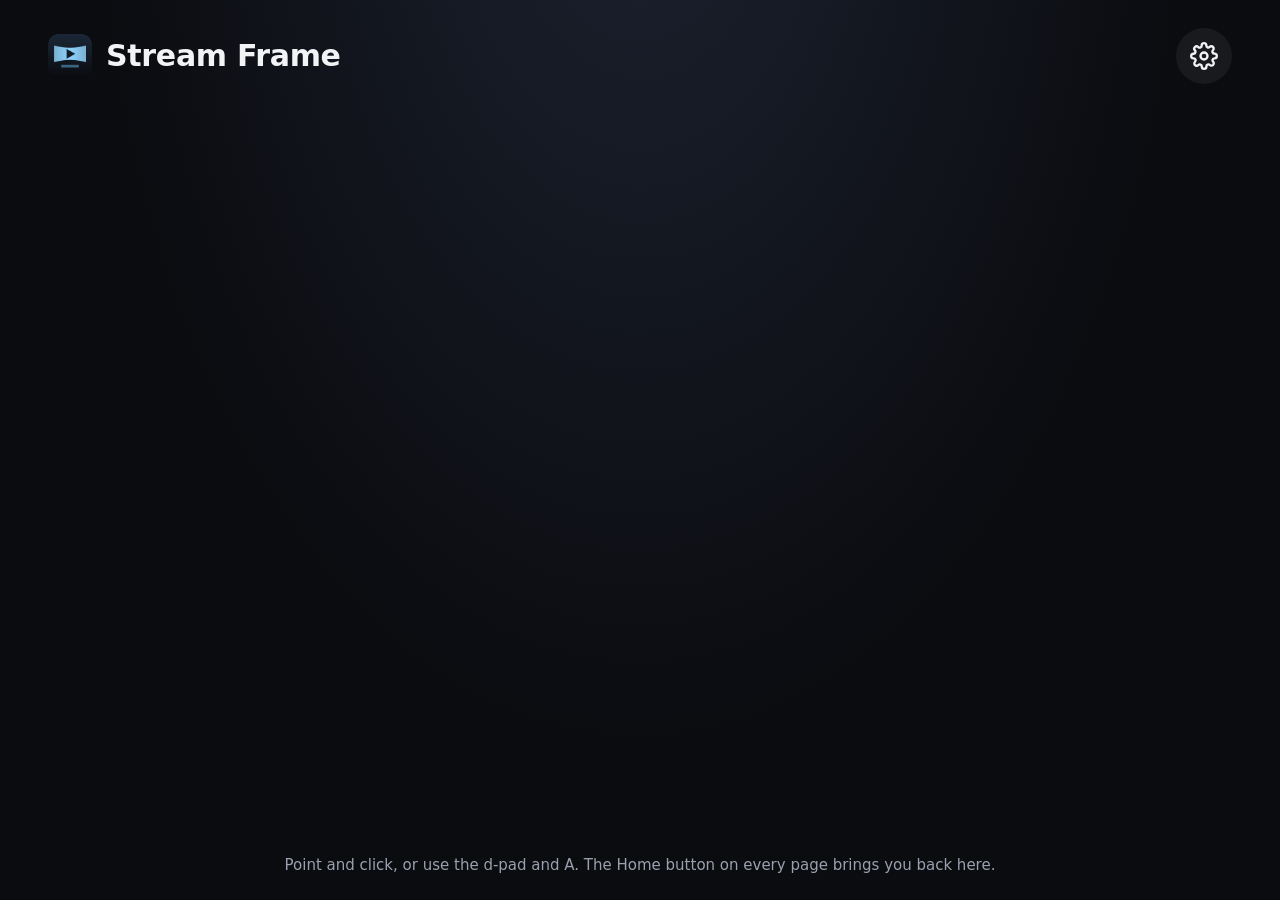
==== extension/home.html @ 54cbc98e "Stream Frame: streaming launcher for the Valve Steam Frame Launcher that runs Google Chrome for ARM6" ====
<!doctype html>
<html lang="en">
<head>
  <meta charset="utf-8">
  <meta name="viewport" content="width=device-width, initial-scale=1">
  <title>Stream Frame</title>
  <link rel="icon" href="icons/icon128.png">
  <link rel="stylesheet" href="home.css">
</head>
<body>
  <header class="top">
    <h1 class="brand"><img src="icons/icon128.png" alt=""> Stream Frame</h1>
    <div class="clock" id="clock" aria-hidden="true"></div>
    <button id="gear" class="icon-btn" type="button" title="Configuration" aria-label="Configuration">
      <svg viewBox="0 0 24 24" fill="none" stroke="currentColor" stroke-width="2" stroke-linecap="round" stroke-linejoin="round" aria-hidden="true"><circle cx="12" cy="12" r="3"/><path d="M19.4 15a1.65 1.65 0 0 0 .33 1.82l.06.06a2 2 0 1 1-2.83 2.83l-.06-.06a1.65 1.65 0 0 0-1.82-.33 1.65 1.65 0 0 0-1 1.51V21a2 2 0 1 1-4 0v-.09a1.65 1.65 0 0 0-1.08-1.51 1.65 1.65 0 0 0-1.82.33l-.06.06a2 2 0 1 1-2.83-2.83l.06-.06a1.65 1.65 0 0 0 .33-1.82 1.65 1.65 0 0 0-1.51-1H3a2 2 0 1 1 0-4h.09a1.65 1.65 0 0 0 1.51-1.08 1.65 1.65 0 0 0-.33-1.82l-.06-.06a2 2 0 1 1 2.83-2.83l.06.06a1.65 1.65 0 0 0 1.82.33H9a1.65 1.65 0 0 0 1-1.51V3a2 2 0 1 1 4 0v.09a1.65 1.65 0 0 0 1 1.51 1.65 1.65 0 0 0 1.82-.33l.06-.06a2 2 0 1 1 2.83 2.83l-.06.06a1.65 1.65 0 0 0-.33 1.82V9c.26.6.85 1 1.51 1H21a2 2 0 1 1 0 4h-.09c-.66 0-1.25.4-1.51 1z"/></svg>
    </button>
  </header>

  <div id="drm-banner" class="banner" role="alert" hidden></div>

  <main>
    <div id="grid" class="grid" role="list" aria-label="Streaming services"></div>
    <p id="empty" class="empty" hidden>All tiles are hidden. Open Configuration (gear icon) to show some.</p>
  </main>

  <p class="hint">Point and click, or use the d-pad and A. The Home button on every page brings you back here.</p>

  <dialog id="config" aria-labelledby="config-title">
    <div class="config-head">
      <h2 id="config-title">Configuration</h2>
      <div class="tabs" role="tablist">
        <button role="tab" type="button" id="tab-tiles" aria-controls="panel-tiles" aria-selected="true">Tiles</button>
        <button role="tab" type="button" id="tab-controls" aria-controls="panel-controls" aria-selected="false" tabindex="-1">Controls</button>
      </div>
      <button id="config-close" class="icon-btn" type="button" aria-label="Close configuration" title="Close">
        <svg viewBox="0 0 24 24" fill="none" stroke="currentColor" stroke-width="2.4" stroke-linecap="round" aria-hidden="true"><path d="M6 6l12 12M18 6 6 18"/></svg>
      </button>
    </div>

    <section id="panel-tiles" role="tabpanel" aria-labelledby="tab-tiles">
      <p class="note">Drag rows, or use the arrows, to reorder. Hidden tiles stay here so you can show them again.</p>
      <ul id="tile-list" class="tile-list"></ul>

      <form id="tile-form" class="tile-form" novalidate>
        <h3 id="tile-form-title">Add a tile</h3>
        <div class="fields">
          <label>Name <input id="f-name" name="name" type="text" maxlength="40" required autocomplete="off"></label>
          <label>Homepage URL <input id="f-url" name="url" type="url" placeholder="https://" required autocomplete="off"></label>
          <label>Logo URL <span class="opt">(optional)</span> <input id="f-logo" name="logo" type="url" placeholder="https://" autocomplete="off"></label>
          <label class="color">Colour <input id="f-color" name="color" type="color" value="#2a2f3a"></label>
        </div>
        <p id="f-error" class="error" role="alert"></p>
        <div class="row">
          <button type="submit" class="primary" id="f-submit">Add tile</button>
          <button type="button" id="f-cancel" hidden>Cancel edit</button>
        </div>
      </form>

      <div class="footer-actions">
        <button type="button" id="reset-tiles" class="danger">Reset tiles to defaults</button>
      </div>
    </section>

    <section id="panel-controls" role="tabpanel" aria-labelledby="tab-controls" hidden>
      <div class="live">
        <div><span class="label">Receiving</span> <span id="live-mode">Nothing yet. Press a controller button.</span></div>
        <div id="live-chips" class="chips" aria-live="polite"></div>
      </div>

      <table class="bindings">
        <thead><tr><th scope="col">Action</th><th scope="col">Buttons</th><th scope="col"></th></tr></thead>
        <tbody id="binding-rows"></tbody>
      </table>
      <p id="capture-note" class="note" aria-live="polite"></p>

      <div class="options">
        <label>Seek step
          <select id="o-seek"></select>
        </label>
        <label>Volume step
          <select id="o-volume"></select>
        </label>
        <label>Home button
          <select id="o-home">
            <option value="confirm">Ask for confirmation</option>
            <option value="immediate">Go home immediately</option>
          </select>
        </label>
      </div>

      <div class="footer-actions">
        <button type="button" id="reset-controls" class="danger">Reset controls to defaults</button>
      </div>
    </section>
  </dialog>

  <script src="settings.js"></script>
  <script src="input.js"></script>
  <script src="home.js"></script>
</body>
</html>
---- extension/home.css ----
:root {
  color-scheme: dark;
  --bg: #0b0c10;
  --bg-2: #15171e;
  --panel: #1b1e26;
  --line: #2c303b;
  --text: #f2f3f5;
  --muted: #9aa0ad;
  --accent: #66c0f4;
  --primary: #1a9fff;
  --danger: #e5484d;
  --radius: 18px;
}

* { box-sizing: border-box; }

html, body { height: 100%; }

body {
  margin: 0;
  background: radial-gradient(ellipse at 50% -20%, #1c2230 0%, var(--bg) 60%) fixed, var(--bg);
  color: var(--text);
  font: 17px/1.4 system-ui, 'Segoe UI', Roboto, 'Noto Sans', 'DejaVu Sans', sans-serif;
  display: flex;
  flex-direction: column;
  user-select: none;
}

button, input, select { font: inherit; color: inherit; }

button {
  cursor: pointer;
  border: 0;
  border-radius: 12px;
  background: #2c313d;
  padding: 12px 18px;
  min-height: 48px;
}
button:hover { background: #363c4a; }
button.primary { background: var(--primary); color: #fff; }
button.primary:hover { background: #3aadff; }
button.danger { background: transparent; color: var(--danger); border: 2px solid rgba(229, 72, 77, .5); }
button.danger:hover { background: rgba(229, 72, 77, .12); }
button.danger.armed { background: var(--danger); color: #fff; }
button:disabled { opacity: .4; cursor: default; }

:focus-visible { outline: 4px solid var(--accent); outline-offset: 3px; }

.icon-btn {
  width: 56px; height: 56px; padding: 0; min-height: 0;
  display: grid; place-items: center;
  border-radius: 50%;
  background: rgba(255, 255, 255, .06);
}
.icon-btn svg { width: 28px; height: 28px; }

/* ---------- header ---------- */

.top {
  display: flex; align-items: center; gap: 20px;
  padding: 28px 48px 8px;
}
.brand {
  margin: 0; flex: 1;
  display: flex; align-items: center; gap: 14px;
  font-size: 30px; font-weight: 700; letter-spacing: -.01em;
}
.brand img { width: 44px; height: 44px; border-radius: 10px; }
.clock { font-size: 26px; font-weight: 600; color: var(--muted); font-variant-numeric: tabular-nums; }

.banner {
  margin: 12px 48px 0;
  padding: 16px 20px;
  border-radius: 14px;
  background: rgba(229, 72, 77, .14);
  border: 1px solid rgba(229, 72, 77, .5);
  line-height: 1.5;
}
.banner strong { color: #ff8a8e; }
.banner code { background: rgba(0, 0, 0, .35); padding: 1px 6px; border-radius: 5px; }

/* ---------- tile grid ---------- */

main { flex: 1; display: flex; flex-direction: column; justify-content: center; padding: 16px 48px; }

.grid {
  display: grid;
  grid-template-columns: repeat(auto-fill, minmax(250px, 1fr));
  gap: 28px;
  max-width: 1500px;
  width: 100%;
  margin: 0 auto;
}

.tile {
  display: flex; flex-direction: column; gap: 10px;
  color: var(--text); text-decoration: none;
  border-radius: calc(var(--radius) + 6px);
  padding: 6px;
  outline-offset: 2px;
  -webkit-user-drag: none;
}
.tile .logo-box {
  aspect-ratio: 16 / 9;
  border-radius: var(--radius);
  background: var(--brand, #2a2f3a);
  display: grid; place-items: center;
  overflow: hidden;
  box-shadow: 0 10px 30px rgba(0, 0, 0, .45), inset 0 0 0 1px rgba(255, 255, 255, .08);
  transition: transform .18s ease, box-shadow .18s ease;
}
.tile .logo-box img { width: 78%; height: 62%; object-fit: contain; pointer-events: none; }
.tile .logo-box img.cover, .tile-row .thumb img.cover { width: 100%; height: 100%; object-fit: cover; }
.icon-plate {
  display: grid; place-items: center;
  padding: 14px; border-radius: 22px;
  background: #f4f5f7;
  box-shadow: 0 4px 14px rgba(0, 0, 0, .35);
}
.icon-plate img.icon { width: var(--icon-size, 64px); height: var(--icon-size, 64px); object-fit: contain; }
.tile .logo-box .monogram {
  font-size: 64px; font-weight: 800; color: rgba(255, 255, 255, .92); letter-spacing: -.02em;
}
.tile .name { text-align: center; font-size: 19px; font-weight: 600; color: #d6d9e0; }
.tile:hover .logo-box, .tile:focus-visible .logo-box {
  transform: scale(1.045);
  box-shadow: 0 16px 40px rgba(0, 0, 0, .6), 0 0 0 4px var(--accent);
}
.tile:focus-visible { outline: none; }

.empty, .hint { text-align: center; color: var(--muted); }
.hint { margin: 0 0 24px; font-size: 15px; }

/* ---------- configuration dialog ---------- */

dialog {
  width: min(1120px, 94vw);
  max-height: 92vh;
  padding: 0;
  border: 1px solid var(--line);
  border-radius: 22px;
  background: var(--panel);
  color: var(--text);
  box-shadow: 0 30px 90px rgba(0, 0, 0, .7);
  user-select: none;
}
dialog::backdrop { background: rgba(0, 0, 0, .6); }
dialog[open] { display: flex; flex-direction: column; }

.config-head {
  display: flex; align-items: center; gap: 24px;
  padding: 18px 20px 18px 28px;
  border-bottom: 1px solid var(--line);
}
.config-head h2 { margin: 0; font-size: 24px; }
.tabs { flex: 1; display: flex; gap: 8px; }
.tabs [role=tab] { background: transparent; color: var(--muted); font-weight: 600; }
.tabs [role=tab][aria-selected=true] { background: rgba(102, 192, 244, .15); color: var(--accent); }

[role=tabpanel] { padding: 20px 28px 28px; overflow: auto; }
.note { color: var(--muted); margin: 0 0 14px; min-height: 1.4em; }

/* tiles tab */

.tile-list { list-style: none; margin: 0 0 24px; padding: 0; display: flex; flex-direction: column; gap: 8px; }
.tile-row {
  display: flex; align-items: center; gap: 14px;
  padding: 8px 10px;
  border-radius: 14px;
  background: var(--bg-2);
  border: 2px solid transparent;
}
.tile-row.dragging { opacity: .45; }
.tile-row.drop-before { border-top-color: var(--accent); }
.tile-row.drop-after { border-bottom-color: var(--accent); }
.tile-row.is-hidden .thumb, .tile-row.is-hidden .meta { opacity: .45; }
.tile-row .grip { cursor: grab; color: var(--muted); font-size: 22px; padding: 0 6px; }
.tile-row .thumb {
  width: 96px; aspect-ratio: 16 / 9; border-radius: 8px; flex: none;
  background: var(--brand, #2a2f3a); display: grid; place-items: center; overflow: hidden;
}
.tile-row .thumb img { width: 80%; height: 64%; object-fit: contain; }
.tile-row .thumb .icon-plate { padding: 5px; border-radius: 7px; box-shadow: none; }
.tile-row .thumb .icon-plate img.icon { width: 24px; height: 24px; }
.tile-row .thumb .monogram { font-size: 22px; font-weight: 800; }
.tile-row .meta { flex: 1; min-width: 0; }
.tile-row .meta .n { font-weight: 600; }
.tile-row .meta .u { color: var(--muted); font-size: 14px; white-space: nowrap; overflow: hidden; text-overflow: ellipsis; }
.tile-row .badge { font-size: 12px; color: var(--accent); border: 1px solid currentColor; border-radius: 6px; padding: 0 6px; margin-left: 6px; }
.tile-row button { min-height: 44px; padding: 8px 14px; }
.tile-row .move { width: 44px; padding: 0; }

.toggle { display: inline-flex; align-items: center; gap: 8px; cursor: pointer; padding: 8px; }
.toggle input { width: 24px; height: 24px; accent-color: var(--primary); cursor: pointer; }

.tile-form { border-top: 1px solid var(--line); padding-top: 18px; }
.tile-form h3 { margin: 0 0 12px; font-size: 18px; }
.fields { display: grid; grid-template-columns: 1fr 1.6fr 1.6fr auto; gap: 14px; align-items: end; }
.fields label { display: flex; flex-direction: column; gap: 6px; font-size: 14px; color: var(--muted); }
.fields input[type=text], .fields input[type=url] {
  padding: 12px 14px; border-radius: 10px; border: 1px solid var(--line); background: var(--bg); min-height: 48px;
  user-select: text;
}
.fields input[type=color] { width: 64px; height: 48px; padding: 2px; border-radius: 10px; border: 1px solid var(--line); background: var(--bg); }
.opt { font-size: 12px; }
.error { color: #ff8a8e; min-height: 1.4em; margin: 10px 0; }
.row { display: flex; gap: 12px; }
.footer-actions { display: flex; justify-content: flex-end; margin-top: 18px; }

/* controls tab */

.live {
  display: flex; align-items: center; gap: 16px; flex-wrap: wrap;
  padding: 14px 16px; border-radius: 14px; background: var(--bg-2); margin-bottom: 18px;
  min-height: 64px;
}
.live .label { font-size: 13px; text-transform: uppercase; letter-spacing: .08em; color: var(--muted); margin-right: 8px; }
.chips { display: flex; flex-wrap: wrap; gap: 8px; }
.chip {
  display: inline-flex; align-items: center; gap: 6px;
  padding: 6px 12px; border-radius: 999px; background: #2c313d; font-size: 15px; font-weight: 600;
}
.chip.kbd { background: #3b3350; }
.chip.held { background: var(--primary); color: #fff; }
.chip.fading { opacity: .5; transition: opacity 1s; }
.chip button { min-height: 0; width: 26px; height: 26px; padding: 0; border-radius: 50%; background: rgba(0, 0, 0, .3); line-height: 1; }
.chip button:hover { background: var(--danger); }

.bindings { width: 100%; border-collapse: collapse; }
.bindings th { text-align: left; font-size: 13px; text-transform: uppercase; letter-spacing: .08em; color: var(--muted); padding: 6px 8px; }
.bindings td { padding: 8px; border-top: 1px solid var(--line); vertical-align: middle; }
.bindings td:first-child { font-weight: 600; width: 200px; }
.bindings td:last-child { text-align: right; width: 200px; }
.bindings tr.capturing td { background: rgba(26, 159, 255, .1); }
.capture-prompt { color: var(--accent); font-weight: 600; animation: pulse 1.2s ease-in-out infinite; }
@keyframes pulse { 50% { opacity: .45; } }

.options { display: flex; gap: 24px; flex-wrap: wrap; margin-top: 8px; }
.options label { display: flex; flex-direction: column; gap: 6px; font-size: 14px; color: var(--muted); }
.options select { min-height: 48px; padding: 8px 12px; border-radius: 10px; border: 1px solid var(--line); background: var(--bg); min-width: 200px; }

@media (max-width: 900px) {
  .fields { grid-template-columns: 1fr 1fr; }
  .top, main { padding-left: 24px; padding-right: 24px; }
}

/* Focus ring when navigating with the d-pad (programmatic focus is not always :focus-visible). */
.pad-nav :focus { outline: 4px solid var(--accent); outline-offset: 3px; }
.pad-nav .tile:focus { outline: none; }
.pad-nav .tile:focus .logo-box { transform: scale(1.045); box-shadow: 0 16px 40px rgba(0, 0, 0, .6), 0 0 0 4px var(--accent); }
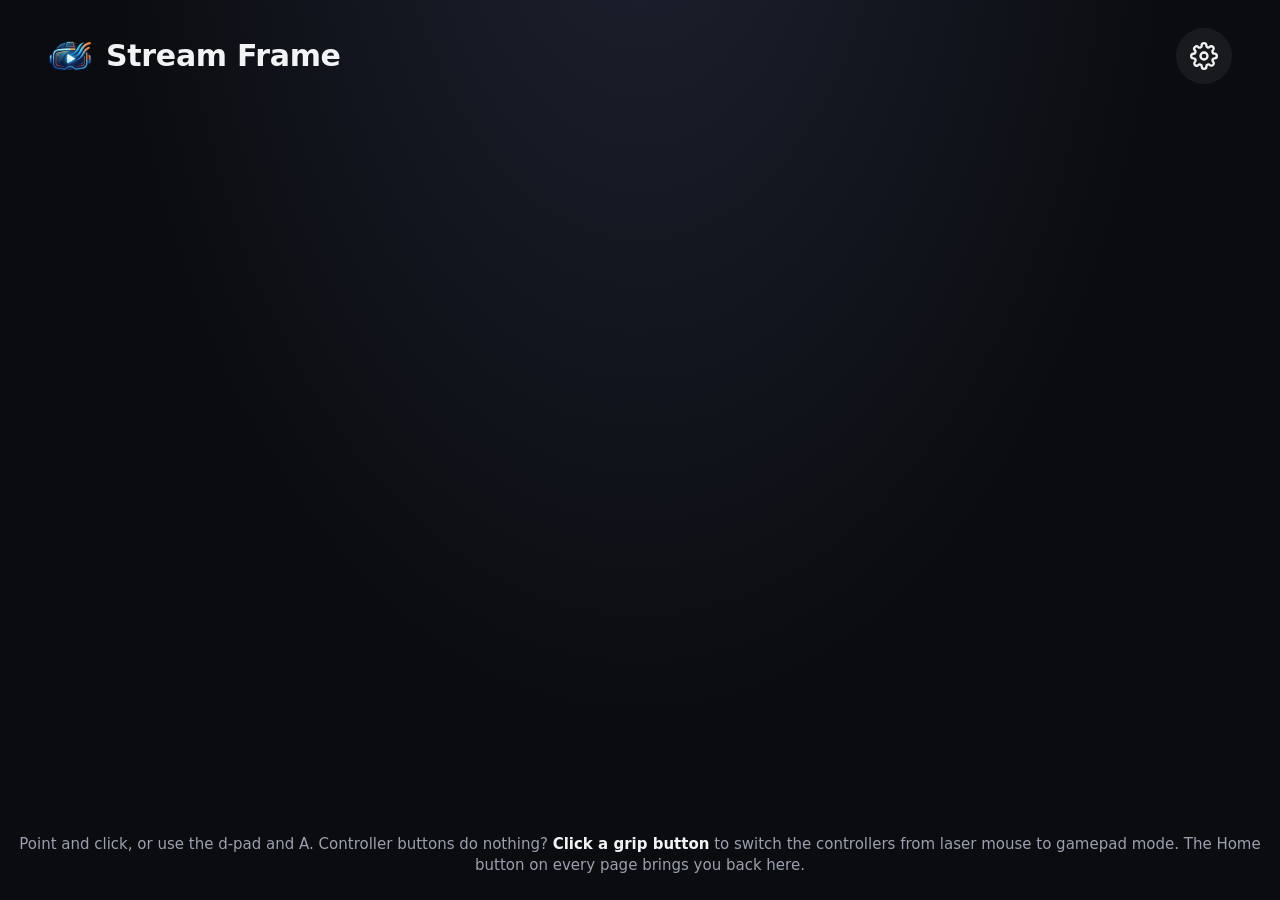
==== commit b9fe14d2: "Start page: loading feedback and the gamepad-mode hint - Opening a tile (laser click, A or Enter) sh" ====
--- a/extension/home.html
+++ b/extension/home.html
@@ -10,6 +10,7 @@
 <body>
   <header class="top">
     <h1 class="brand"><img src="icons/icon128.png" alt=""> Stream Frame</h1>
+    <p id="remote-hint" class="remote-hint" hidden></p>
     <div class="clock" id="clock" aria-hidden="true"></div>
     <button id="gear" class="icon-btn" type="button" title="Configuration" aria-label="Configuration">
       <svg viewBox="0 0 24 24" fill="none" stroke="currentColor" stroke-width="2" stroke-linecap="round" stroke-linejoin="round" aria-hidden="true"><circle cx="12" cy="12" r="3"/><path d="M19.4 15a1.65 1.65 0 0 0 .33 1.82l.06.06a2 2 0 1 1-2.83 2.83l-.06-.06a1.65 1.65 0 0 0-1.82-.33 1.65 1.65 0 0 0-1 1.51V21a2 2 0 1 1-4 0v-.09a1.65 1.65 0 0 0-1.08-1.51 1.65 1.65 0 0 0-1.82.33l-.06.06a2 2 0 1 1-2.83-2.83l.06-.06a1.65 1.65 0 0 0 .33-1.82 1.65 1.65 0 0 0-1.51-1H3a2 2 0 1 1 0-4h.09a1.65 1.65 0 0 0 1.51-1.08 1.65 1.65 0 0 0-.33-1.82l-.06-.06a2 2 0 1 1 2.83-2.83l.06.06a1.65 1.65 0 0 0 1.82.33H9a1.65 1.65 0 0 0 1-1.51V3a2 2 0 1 1 4 0v.09a1.65 1.65 0 0 0 1 1.51 1.65 1.65 0 0 0 1.82-.33l.06-.06a2 2 0 1 1 2.83 2.83l-.06.06a1.65 1.65 0 0 0-.33 1.82V9c.26.6.85 1 1.51 1H21a2 2 0 1 1 0 4h-.09c-.66 0-1.25.4-1.51 1z"/></svg>
@@ -23,7 +24,14 @@
     <p id="empty" class="empty" hidden>All tiles are hidden. Open Configuration (gear icon) to show some.</p>
   </main>
 
-  <p class="hint">Point and click, or use the d-pad and A. The Home button on every page brings you back here.</p>
+  <div id="loading" class="loading" role="status" aria-live="polite" hidden>
+    <div class="spinner" aria-hidden="true"></div>
+    <p id="loading-text" class="loading-text"></p>
+    <p id="loading-slow" class="loading-slow"></p>
+  </div>
+
+  <p class="hint">Point and click, or use the d-pad and A. Controller buttons do nothing? <strong>Click a grip button</strong>
+    to switch the controllers from laser mouse to gamepad mode. The Home button on every page brings you back here.</p>
 
   <dialog id="config" aria-labelledby="config-title">
     <div class="config-head">
@@ -31,6 +39,7 @@
       <div class="tabs" role="tablist">
         <button role="tab" type="button" id="tab-tiles" aria-controls="panel-tiles" aria-selected="true">Tiles</button>
         <button role="tab" type="button" id="tab-controls" aria-controls="panel-controls" aria-selected="false" tabindex="-1">Controls</button>
+        <button role="tab" type="button" id="tab-server" aria-controls="panel-server" aria-selected="false" tabindex="-1">Server</button>
       </div>
       <button id="config-close" class="icon-btn" type="button" aria-label="Close configuration" title="Close">
         <svg viewBox="0 0 24 24" fill="none" stroke="currentColor" stroke-width="2.4" stroke-linecap="round" aria-hidden="true"><path d="M6 6l12 12M18 6 6 18"/></svg>
@@ -86,11 +95,55 @@
             <option value="immediate">Go home immediately</option>
           </select>
         </label>
+        <label>Scrolling
+          <select id="o-scroll">
+            <option value="left">Left stick</option>
+            <option value="right">Right stick</option>
+            <option value="off">Off</option>
+          </select>
+        </label>
+        <label>Scrolling speed
+          <select id="o-scroll-speed">
+            <option value="slow">Slow</option>
+            <option value="normal">Normal</option>
+            <option value="fast">Fast</option>
+          </select>
+        </label>
       </div>
 
       <div class="footer-actions">
         <button type="button" id="reset-controls" class="danger">Reset controls to defaults</button>
       </div>
+    </section>
+
+    <section id="panel-server" role="tabpanel" aria-labelledby="tab-server" hidden>
+      <p class="note">Send a film or show from a streaming app on your phone: tap <b>Share</b>, copy the link,
+        open the address below on the phone (same Wi-Fi) and paste it.</p>
+
+      <div class="server-status">
+        <span class="label">Status</span>
+        <span id="s-status" aria-live="polite"></span>
+        <span id="s-alt" class="note"></span>
+      </div>
+
+      <div class="server-options">
+        <label class="toggle"><input type="checkbox" id="s-enabled"> Let phones send links to the headset</label>
+
+        <form id="s-port-form" class="port-row" novalidate>
+          <label>Port <input id="s-port" type="number" min="1024" max="65535" step="1" inputmode="numeric"></label>
+          <button type="submit" id="s-port-apply">Apply</button>
+          <span id="s-port-error" class="error" role="alert"></span>
+        </form>
+
+        <label class="toggle"><input type="checkbox" id="s-code-enabled"> Require a confirmation code</label>
+        <div id="s-code-box" class="code-box" hidden>
+          <span id="s-code" class="code" aria-label="Confirmation code"></span>
+          <button type="button" id="s-new-code">New code</button>
+          <p class="note">Type this code on the phone the first time it connects. A new code signs out every phone.</p>
+        </div>
+      </div>
+      <p class="note">Only links to the built-in streaming services are accepted. If a video is playing, the
+        headset asks before opening a link. Every change here restarts the server.</p>
     </section>
   </dialog>
 
--- a/extension/home.css
+++ b/extension/home.css
@@ -66,6 +66,9 @@
   font-size: 30px; font-weight: 700; letter-spacing: -.01em;
 }
 .brand img { width: 44px; height: 44px; border-radius: 10px; }
+.remote-hint { margin: 0; font-size: 16px; color: var(--muted); user-select: text; }
+.remote-hint strong { color: var(--accent); font-weight: 600; }
+.remote-hint .code { font-variant-numeric: tabular-nums; letter-spacing: .08em; }
 .clock { font-size: 26px; font-weight: 600; color: var(--muted); font-variant-numeric: tabular-nums; }
 
 .banner {
@@ -129,7 +132,29 @@
 .tile:focus-visible { outline: none; }
 
 .empty, .hint { text-align: center; color: var(--muted); }
+
+/* ---------- loading feedback ---------- */
+
+.loading {
+  position: fixed; inset: 0; z-index: 10;
+  display: flex; flex-direction: column; align-items: center; justify-content: center; gap: 18px;
+  background: rgba(11, 12, 16, .82);
+  backdrop-filter: blur(3px);
+  animation: loading-in .15s ease-out;
+}
+.loading[hidden] { display: none; }
+.spinner {
+  width: 72px; height: 72px; border-radius: 50%;
+  border: 6px solid rgba(102, 192, 244, .2); border-top-color: var(--accent);
+  animation: spin .9s linear infinite;
+}
+.loading-text { margin: 0; font-size: 30px; font-weight: 700; }
+.loading-slow { margin: 0; min-height: 1.4em; font-size: 18px; color: var(--muted); }
+@keyframes spin { to { transform: rotate(360deg); } }
+@keyframes loading-in { from { opacity: 0; } }
+@media (prefers-reduced-motion: reduce) { .spinner { animation-duration: 3s; } }
 .hint { margin: 0 0 24px; font-size: 15px; }
+.hint strong { color: var(--text); font-weight: 600; }
 
 /* ---------- configuration dialog ---------- */
 
@@ -248,3 +273,28 @@
 .pad-nav :focus { outline: 4px solid var(--accent); outline-offset: 3px; }
 .pad-nav .tile:focus { outline: none; }
 .pad-nav .tile:focus .logo-box { transform: scale(1.045); box-shadow: 0 16px 40px rgba(0, 0, 0, .6), 0 0 0 4px var(--accent); }
+
+/* ---------- server tab ---------- */
+
+.server-status {
+  display: flex; align-items: baseline; flex-wrap: wrap; gap: 6px 12px;
+  padding: 14px 18px; margin: 0 0 18px;
+  border-radius: 14px; background: var(--bg-2); border: 1px solid var(--line);
+  user-select: text;
+}
+.server-status .label { font-size: 13px; text-transform: uppercase; letter-spacing: .08em; color: var(--muted); }
+.server-status .ok strong { color: var(--accent); }
+.server-status .bad { color: #ff8a8e; }
+.server-status .note { margin: 0; min-height: 0; }
+.server-options { display: flex; flex-direction: column; align-items: flex-start; gap: 10px; margin-bottom: 18px; }
+.port-row { display: flex; align-items: flex-end; gap: 12px; padding-left: 8px; }
+.port-row label { display: flex; flex-direction: column; gap: 6px; font-size: 14px; color: var(--muted); }
+.port-row input { width: 140px; min-height: 48px; padding: 8px 12px; border-radius: 10px; border: 1px solid var(--line); background: var(--bg); }
+.port-row .error { margin: 0 0 12px; }
+.code-box[hidden] { display: none; }
+.code-box { display: flex; align-items: center; flex-wrap: wrap; gap: 8px 18px; padding-left: 8px; }
+.code-box .code {
+  font-size: 40px; font-weight: 700; letter-spacing: .18em; font-variant-numeric: tabular-nums;
+  padding: 4px 18px; border-radius: 12px; background: var(--bg); border: 1px solid var(--line); user-select: text;
+}
+.code-box .note { flex-basis: 100%; margin: 0; }
